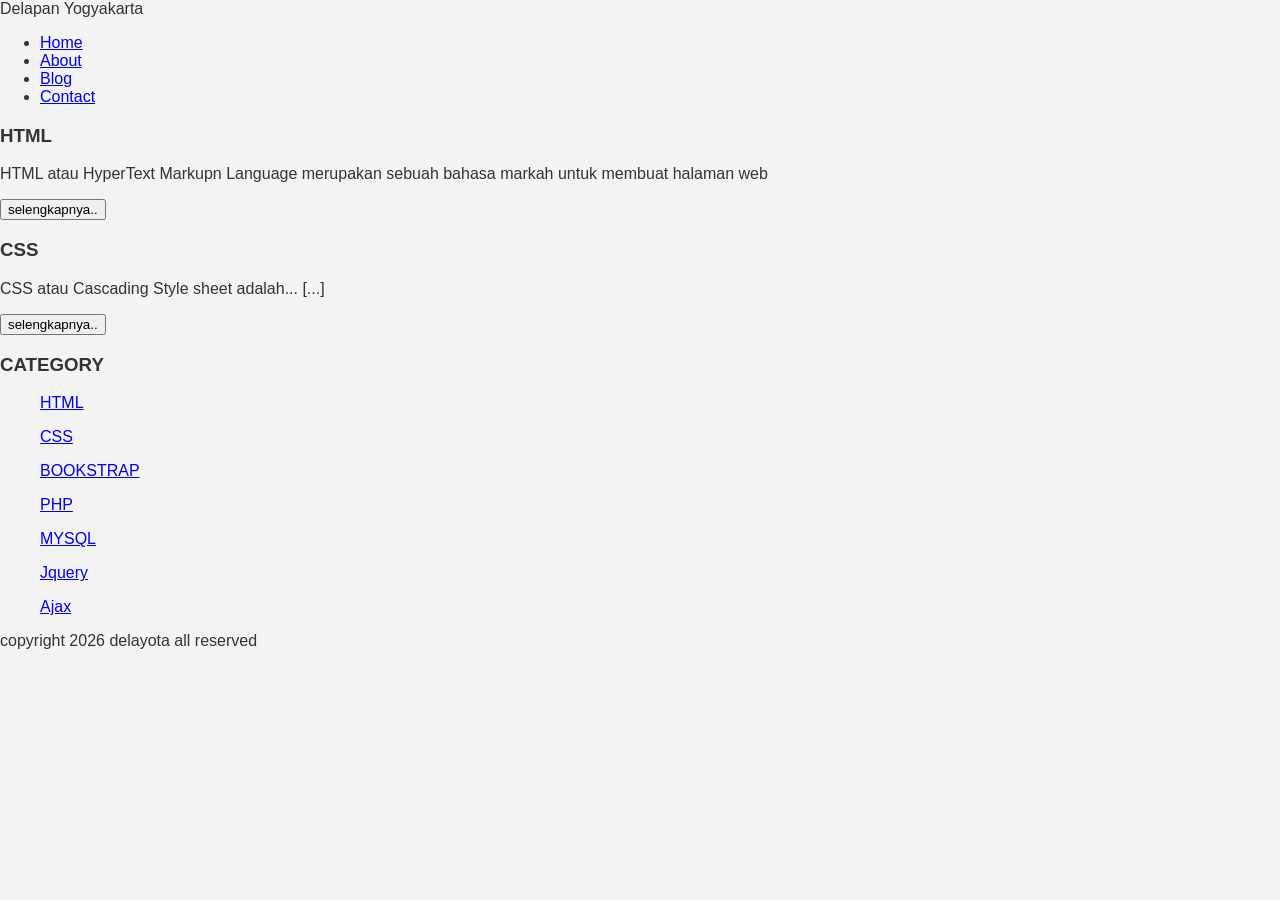
==== about.html @ c04ecc2b "Add files via upload" ====
<!Doctype HTML>
<html lang="en">
  <head>
      <title>Delayota</title>
      <link rel="stylesheet" href="style.css"
  </head>
  <body bgcolor=red                                              
<h2>Delapan Yogyakarta</h2>
              <ul>
                      <li><a href="index.html">Home</a></li>
                      <li><a href="about.html">About</a></li>
                      <li><a href="blog.html">Blog</a></li>
                      <li><a href="#">Contact</a></li>
              </ul>
                      <h3>HTML</H3>
                      <P>HTML atau HyperText Markupn Language merupakan sebuah bahasa markah untuk membuat halaman web </p>
                      <button >selengkapnya..</button>

                      <h3>CSS</H3>
                      <P>CSS atau Cascading Style sheet adalah... [...]</p>
                      <button >selengkapnya..</button>
              </ul>

              <h3>CATEGORY</h3>
              <ul>
                      <p><a href="#" >HTML</a></p>
                      <p><a href="#" >CSS</a></p>
                      <p><a href="#" >BOOKSTRAP</a></p>
                      <p><a href="#" >PHP</a></p>
                      <p><a href="#" >MYSQL</a></p>
                      <p><a href="#" >Jquery</a></p>
                      <p><a href="#" >Ajax</a></p>
              </ul>
                      <p>copyright 2026 delayota all reserved</p>
  </body>
</html>
---- style.css ----
body{
    background:#f3f3f3;
    color:#333;
    width:100%;
    font-family:sans-serif;
    margin:0 auto;
}

.header{
    width:90%;
    margin:auto;
    height:120px;
    line-height:120px;
    background:#417aa8;
    color:#fff;
}
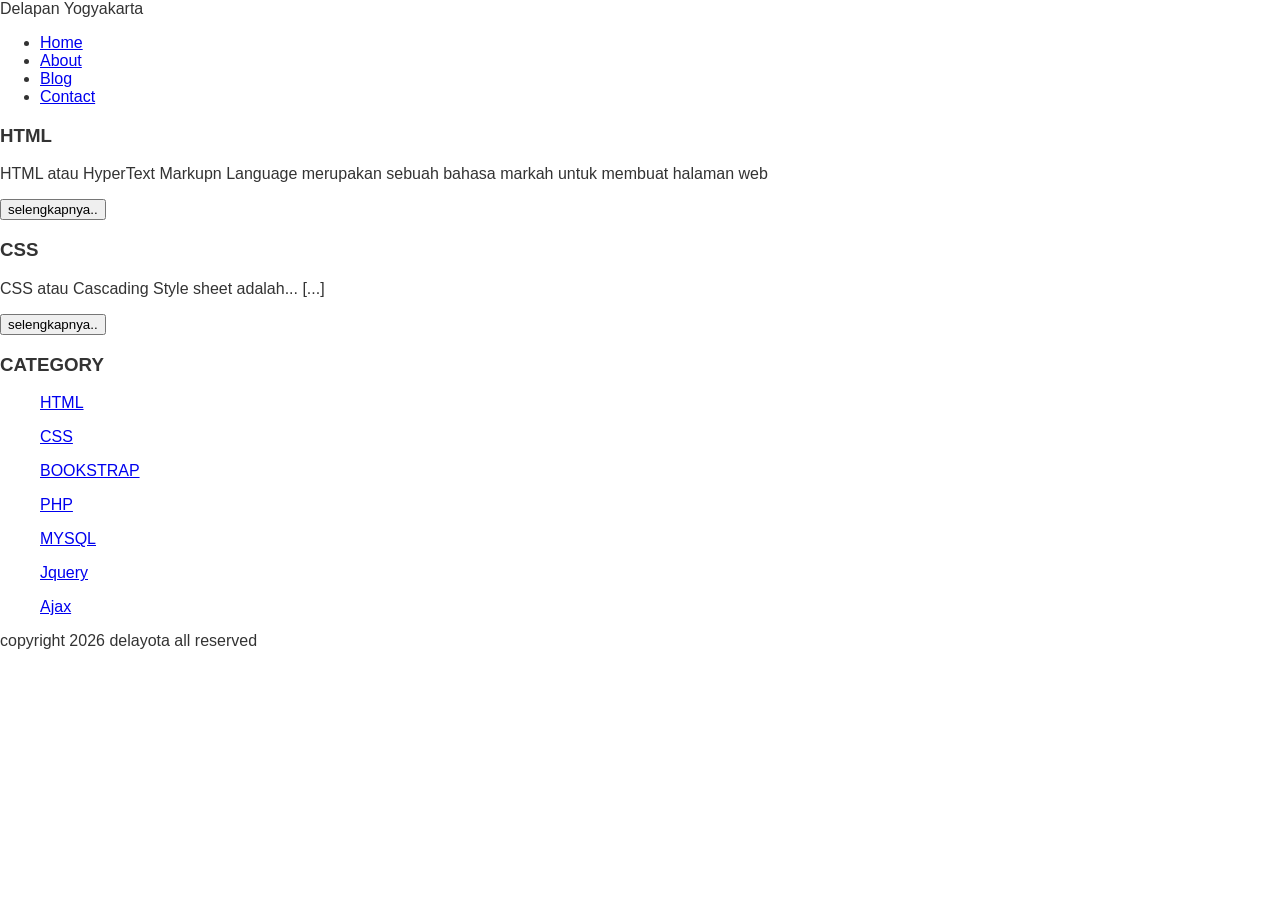
==== commit 042ddf74: "Update about.html" ====
--- a/about.html
+++ b/about.html
@@ -4,7 +4,7 @@
       <title>Delayota</title>
       <link rel="stylesheet" href="style.css"
   </head>
-  <body bgcolor=red                                              
+  <body bgcolor=#fff                                              
 <h2>Delapan Yogyakarta</h2>
               <ul>
                       <li><a href="index.html">Home</a></li>
--- a/style.css
+++ b/style.css
@@ -1,18 +1,70 @@
-
-
 body{
-    background:#f3f3f3;
+    background:#fff;
     color:#333;
     width:100%;
     font-family:sans-serif;
     margin:0 auto;
 }
 
-.header{
+header{
     width:90%;
     margin:auto;
     height:120px;
     line-height:120px;
     background:#417aa8;
     color:#fff;
-}+}
+jarak{
+    pandding:0 2pc;
+}
+menu{
+    background-color:#471aa8;
+    height:50px;
+    line-height:50px;
+    position:relative;
+    width:90%;
+    margin:0 auto;
+    padding:0 auto;
+}
+content{
+    width:90%
+    margin:auto;
+    height:420px;
+    padding:0.1px;
+    background:#fff;
+    color:#333;
+}
+border{
+    border:2px solid #4887b9;
+    margin-top:1pc;
+    padding-bottom:1pc;
+    padding-left:2pc;
+    padding-right:pc;
+}
+kiri{
+    width:70%;
+    float:left;
+    margin:auto;
+    background:#fff;
+    height:420px;
+}
+kanan{
+    width:30%
+    float:left;
+    margin:auto;
+    background:#fff;
+    height:420px;
+}
+undecor{
+    text-decoration:none;
+}
+footer{
+    width:90%
+    margin:auto;
+    height:40px;
+    line-height:40px;
+    background:#417aa8;
+    color:#fff;
+    margin-bottom:1 pc;
+}
+    
